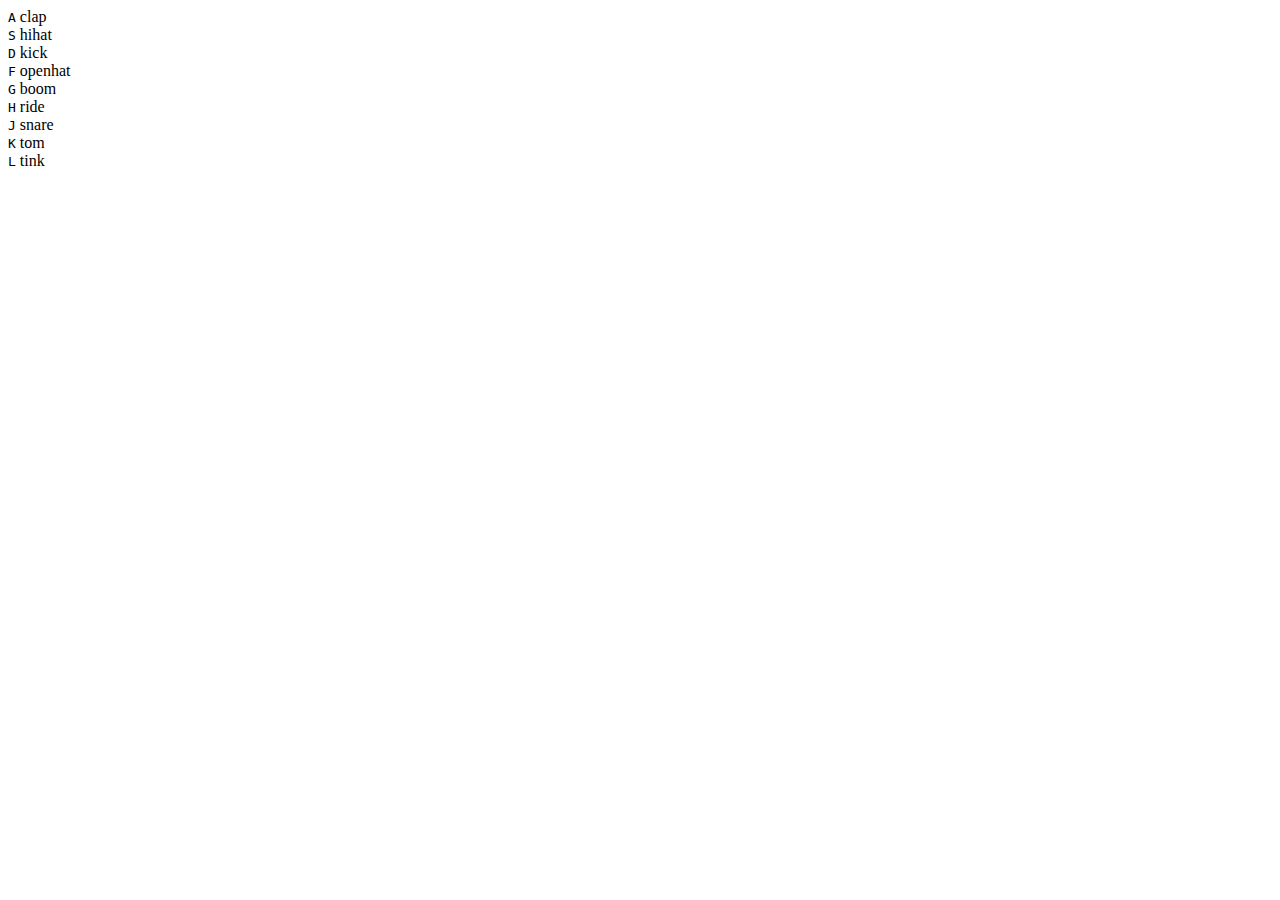
==== 01 - JavaScript Drum Kit/index.html @ 37c15af9 "moves script to external file" ====
<!DOCTYPE html>
<html lang="en">
<head>
  <meta charset="UTF-8">
  <title>JS Drum Kit</title>
  <link rel="stylesheet" href="style.css">
  <script type="text/javascript" defer src="./script.js"></script>
</head>
<body>


  <div class="keys">
    <div data-key="65" class="key">
      <kbd>A</kbd>
      <span class="sound">clap</span>
    </div>
    <div data-key="83" class="key">
      <kbd>S</kbd>
      <span class="sound">hihat</span>
    </div>
    <div data-key="68" class="key">
      <kbd>D</kbd>
      <span class="sound">kick</span>
    </div>
    <div data-key="70" class="key">
      <kbd>F</kbd>
      <span class="sound">openhat</span>
    </div>
    <div data-key="71" class="key">
      <kbd>G</kbd>
      <span class="sound">boom</span>
    </div>
    <div data-key="72" class="key">
      <kbd>H</kbd>
      <span class="sound">ride</span>
    </div>
    <div data-key="74" class="key">
      <kbd>J</kbd>
      <span class="sound">snare</span>
    </div>
    <div data-key="75" class="key">
      <kbd>K</kbd>
      <span class="sound">tom</span>
    </div>
    <div data-key="76" class="key">
      <kbd>L</kbd>
      <span class="sound">tink</span>
    </div>
  </div>

  <audio data-key="65" src="sounds/clap.wav"></audio>
  <audio data-key="83" src="sounds/hihat.wav"></audio>
  <audio data-key="68" src="sounds/kick.wav"></audio>
  <audio data-key="70" src="sounds/openhat.wav"></audio>
  <audio data-key="71" src="sounds/boom.wav"></audio>
  <audio data-key="72" src="sounds/ride.wav"></audio>
  <audio data-key="74" src="sounds/snare.wav"></audio>
  <audio data-key="75" src="sounds/tom.wav"></audio>
  <audio data-key="76" src="sounds/tink.wav"></audio>

</body>
</html>
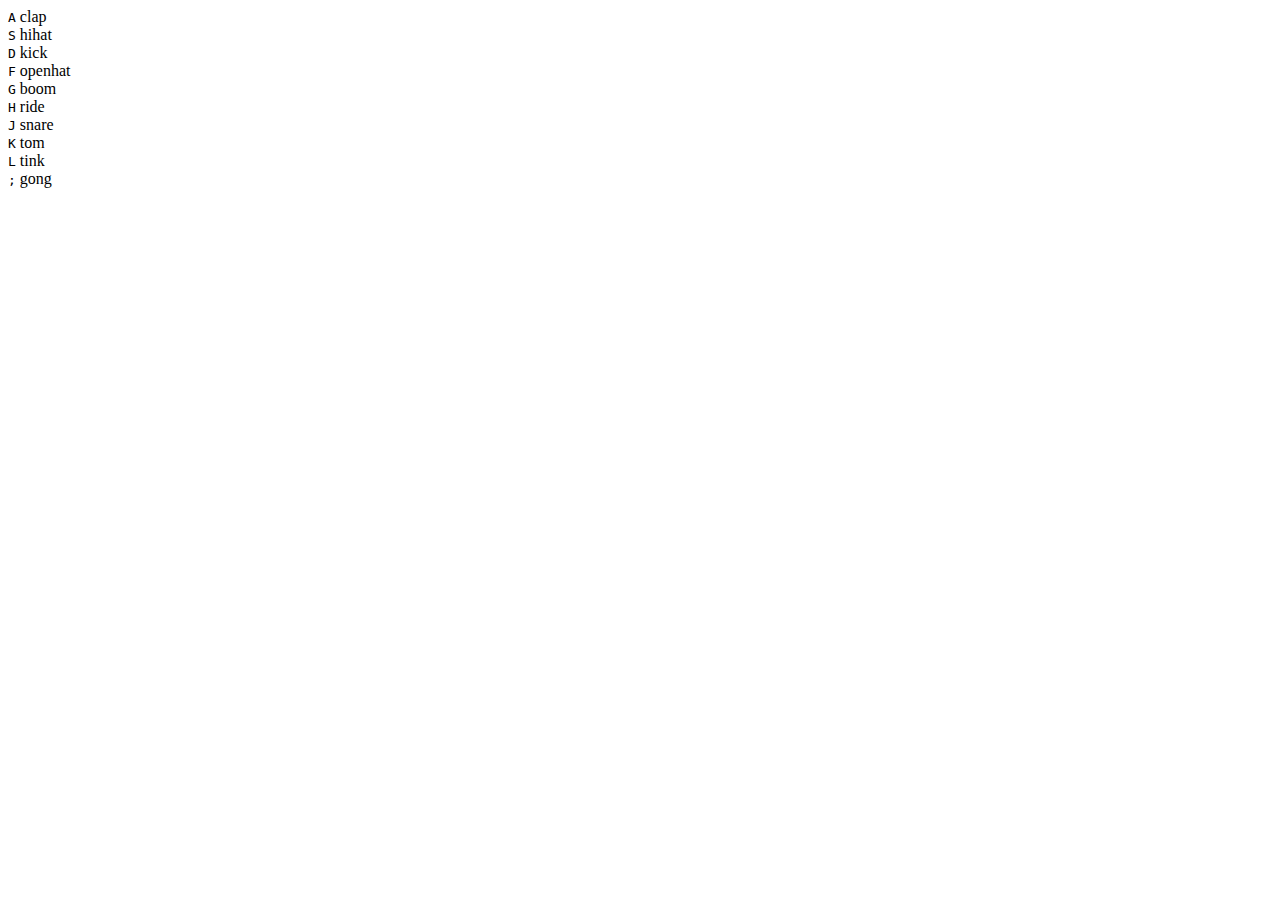
==== commit 70464a2e: "adds tenth key with audio" ====
--- a/01 - JavaScript Drum Kit/index.html
+++ b/01 - JavaScript Drum Kit/index.html
@@ -46,6 +46,10 @@
       <kbd>L</kbd>
       <span class="sound">tink</span>
     </div>
+    <div data-key="186" class="key">
+      <kbd>;</kbd>
+      <span class="sound">gong</span>
+    </div>
   </div>
 
   <audio data-key="65" src="sounds/clap.wav"></audio>
@@ -57,6 +61,7 @@
   <audio data-key="74" src="sounds/snare.wav"></audio>
   <audio data-key="75" src="sounds/tom.wav"></audio>
   <audio data-key="76" src="sounds/tink.wav"></audio>
+  <audio data-key="186" src="sounds/gong.wav"></audio>
 
 </body>
 </html>
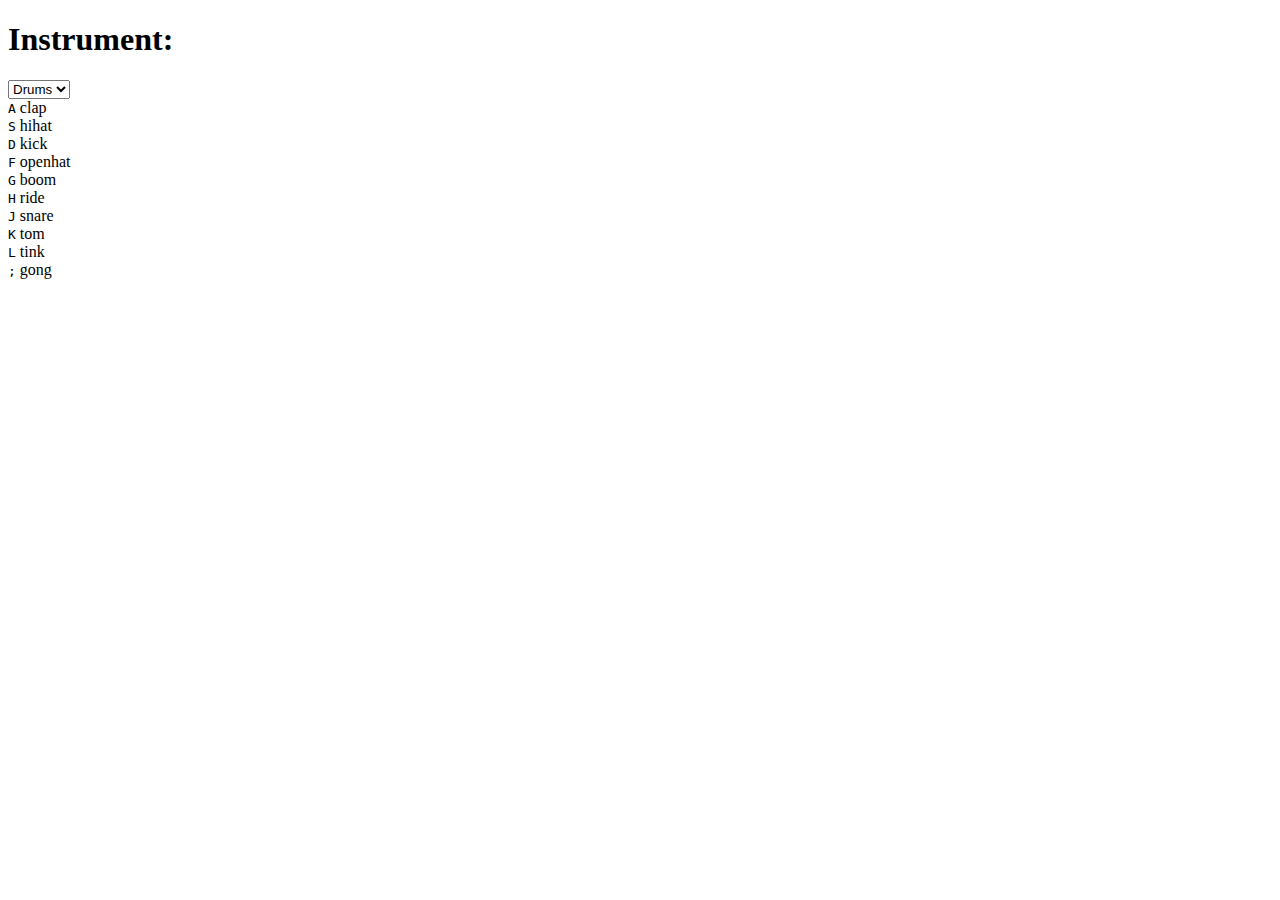
==== commit a5582ca1: "moves files into drums folder" ====
--- a/01 - JavaScript Drum Kit/index.html
+++ b/01 - JavaScript Drum Kit/index.html
@@ -8,6 +8,14 @@
 </head>
 <body>
 
+  <div class="instrument">
+      <h1>Instrument:</h1>
+      <select name="select" id="select" onchange="selection()">
+        <option class="option" value="drums" selected>Drums</option>
+        <option class="option" value="guitar">Guitar</option>
+        <option class="option" value="piano">Piano</option>
+      </select>
+  </div>
 
   <div class="keys">
     <div data-key="65" class="key">
@@ -63,5 +71,27 @@
   <audio data-key="76" src="sounds/tink.wav"></audio>
   <audio data-key="186" src="sounds/gong.wav"></audio>
 
+  <audio data-key="" src="sounds/c-major.wav"></audio>
+  <audio data-key="" src="sounds/c-minor.wav"></audio>
+  <audio data-key="" src="sounds/c#-major.wav"></audio>
+  <audio data-key="" src="sounds/c#-minor.wav"></audio>
+  <audio data-key="" src="sounds/d-major.wav"></audio>
+  <audio data-key="" src="sounds/d-minor.wav"></audio>
+  <audio data-key="" src="sounds/d#-major.wav"></audio>
+  <audio data-key="" src="sounds/d#-minor.wav"></audio>
+  <audio data-key="" src="sounds/e-major.wav"></audio>
+  <audio data-key="" src="sounds/e-minor.wav"></audio>
+
+  <audio data-key="" src="sounds/g-major.wav"></audio>
+  <audio data-key="" src="sounds/c-major.wav"></audio>
+  <audio data-key="" src="sounds/d-major.wav"></audio>
+  <audio data-key="" src="sounds/a-major.wav"></audio>
+  <audio data-key="" src="sounds/e-major.wav"></audio>
+  <audio data-key="" src="sounds/d-minor.wav"></audio>
+  <audio data-key="" src="sounds/a-minor.wav"></audio>
+  <audio data-key="" src="sounds/e-minor.wav"></audio>
+  <audio data-key="" src="sounds/f-major.wav"></audio>
+  <audio data-key="" src="sounds/Bb-major.wav"></audio>
+
 </body>
 </html>
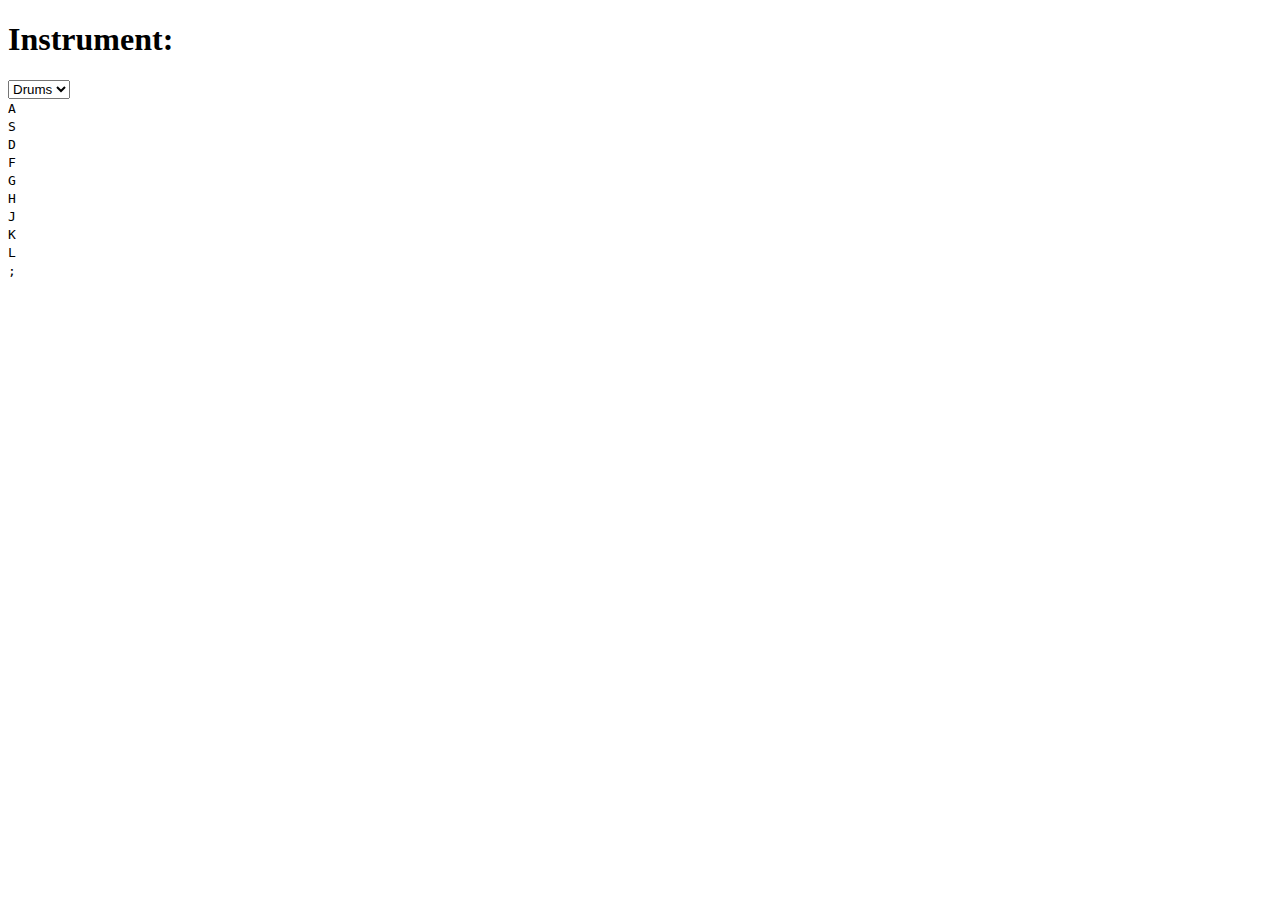
==== commit 2221630c: "Changes title, removes text content for spans, adds specifc audio tags for reach instrument" ====
--- a/01 - JavaScript Drum Kit/index.html
+++ b/01 - JavaScript Drum Kit/index.html
@@ -2,9 +2,10 @@
 <html lang="en">
 <head>
   <meta charset="UTF-8">
-  <title>JS Drum Kit</title>
+  <title>JS Instrument Kit</title>
   <link rel="stylesheet" href="style.css">
   <script type="text/javascript" defer src="./script.js"></script>
+  <link rel="icon" type="image/x-icon" href="./favicon.ico">
 </head>
 <body>
 
@@ -20,78 +21,78 @@
   <div class="keys">
     <div data-key="65" class="key">
       <kbd>A</kbd>
-      <span class="sound">clap</span>
+      <span class="sound"></span>
     </div>
     <div data-key="83" class="key">
       <kbd>S</kbd>
-      <span class="sound">hihat</span>
+      <span class="sound"></span>
     </div>
     <div data-key="68" class="key">
       <kbd>D</kbd>
-      <span class="sound">kick</span>
+      <span class="sound"></span>
     </div>
     <div data-key="70" class="key">
       <kbd>F</kbd>
-      <span class="sound">openhat</span>
+      <span class="sound"></span>
     </div>
     <div data-key="71" class="key">
       <kbd>G</kbd>
-      <span class="sound">boom</span>
+      <span class="sound"></span>
     </div>
     <div data-key="72" class="key">
       <kbd>H</kbd>
-      <span class="sound">ride</span>
+      <span class="sound"></span>
     </div>
     <div data-key="74" class="key">
       <kbd>J</kbd>
-      <span class="sound">snare</span>
+      <span class="sound"></span>
     </div>
     <div data-key="75" class="key">
       <kbd>K</kbd>
-      <span class="sound">tom</span>
+      <span class="sound"></span>
     </div>
     <div data-key="76" class="key">
       <kbd>L</kbd>
-      <span class="sound">tink</span>
+      <span class="sound"></span>
     </div>
     <div data-key="186" class="key">
       <kbd>;</kbd>
-      <span class="sound">gong</span>
+      <span class="sound"></span>
     </div>
   </div>
 
-  <audio data-key="65" src="sounds/clap.wav"></audio>
-  <audio data-key="83" src="sounds/hihat.wav"></audio>
-  <audio data-key="68" src="sounds/kick.wav"></audio>
-  <audio data-key="70" src="sounds/openhat.wav"></audio>
-  <audio data-key="71" src="sounds/boom.wav"></audio>
-  <audio data-key="72" src="sounds/ride.wav"></audio>
-  <audio data-key="74" src="sounds/snare.wav"></audio>
-  <audio data-key="75" src="sounds/tom.wav"></audio>
-  <audio data-key="76" src="sounds/tink.wav"></audio>
-  <audio data-key="186" src="sounds/gong.wav"></audio>
+  <audio data-key-drums="65" src="sounds/drums/clap.wav"></audio>
+  <audio data-key-drums="83" src="sounds/drums/hihat.wav"></audio>
+  <audio data-key-drums="68" src="sounds/drums/kick.wav"></audio>
+  <audio data-key-drums="70" src="sounds/drums/openhat.wav"></audio>
+  <audio data-key-drums="71" src="sounds/drums/boom.wav"></audio>
+  <audio data-key-drums="72" src="sounds/drums/ride.wav"></audio>
+  <audio data-key-drums="74" src="sounds/drums/snare.wav"></audio>
+  <audio data-key-drums="75" src="sounds/drums/tom.wav"></audio>
+  <audio data-key-drums="76" src="sounds/drums/tink.wav"></audio>
+  <audio data-key-drums="186" src="sounds/drums/gong.wav"></audio>
 
-  <audio data-key="" src="sounds/c-major.wav"></audio>
-  <audio data-key="" src="sounds/c-minor.wav"></audio>
-  <audio data-key="" src="sounds/c#-major.wav"></audio>
-  <audio data-key="" src="sounds/c#-minor.wav"></audio>
-  <audio data-key="" src="sounds/d-major.wav"></audio>
-  <audio data-key="" src="sounds/d-minor.wav"></audio>
-  <audio data-key="" src="sounds/d#-major.wav"></audio>
-  <audio data-key="" src="sounds/d#-minor.wav"></audio>
-  <audio data-key="" src="sounds/e-major.wav"></audio>
-  <audio data-key="" src="sounds/e-minor.wav"></audio>
+  <audio data-key-piano="65" src="sounds/piano/c-major.wav"></audio>
+  <audio data-key-piano="83" src="sounds/piano/c-minor.wav"></audio>
+  <audio data-key-piano="68" src="sounds/piano/cSharp-major.wav"></audio>
+  <audio data-key-piano="70" src="sounds/piano/cSharp-minor.wav"></audio>
+  <audio data-key-piano="71" src="sounds/piano/d-major.wav"></audio>
+  <audio data-key-piano="72" src="sounds/piano/d-minor.wav"></audio>
+  <audio data-key-piano="74" src="sounds/piano/dSharp-major.wav"></audio>
+  <audio data-key-piano="75" src="sounds/piano/dSharp-minor.wav"></audio>
+  <audio data-key-piano="76" src="sounds/piano/e-major.wav"></audio>
+  <audio data-key-piano="186" src="sounds/piano/e-minor.wav"></audio>
 
-  <audio data-key="" src="sounds/g-major.wav"></audio>
-  <audio data-key="" src="sounds/c-major.wav"></audio>
-  <audio data-key="" src="sounds/d-major.wav"></audio>
-  <audio data-key="" src="sounds/a-major.wav"></audio>
-  <audio data-key="" src="sounds/e-major.wav"></audio>
-  <audio data-key="" src="sounds/d-minor.wav"></audio>
-  <audio data-key="" src="sounds/a-minor.wav"></audio>
-  <audio data-key="" src="sounds/e-minor.wav"></audio>
-  <audio data-key="" src="sounds/f-major.wav"></audio>
-  <audio data-key="" src="sounds/Bb-major.wav"></audio>
+  <audio data-key-guitar="65" src="sounds/guitar/d-flat.wav"></audio>
+  <audio data-key-guitar="83" src="sounds/guitar/d-major.wav"></audio>
+  <audio data-key-guitar="68" src="sounds/guitar/d-minor.wav"></audio>
+  <audio data-key-guitar="70" src="sounds/guitar/e-flat.wav"></audio>
+  <audio data-key-guitar="71" src="sounds/guitar/e-major.wav"></audio>
+  <audio data-key-guitar="72" src="sounds/guitar/f-major.wav"></audio>
+  <audio data-key-guitar="74" src="sounds/guitar/f-minor.wav"></audio>
+  <audio data-key-guitar="75" src="sounds/guitar/f-sharp.wav"></audio>
+  <audio data-key-guitar="76" src="sounds/guitar/g-major.wav"></audio>
+  <audio data-key-guitar="186" src="sounds/guitar/g-minor.wav"></audio>
 
 </body>
 </html>
